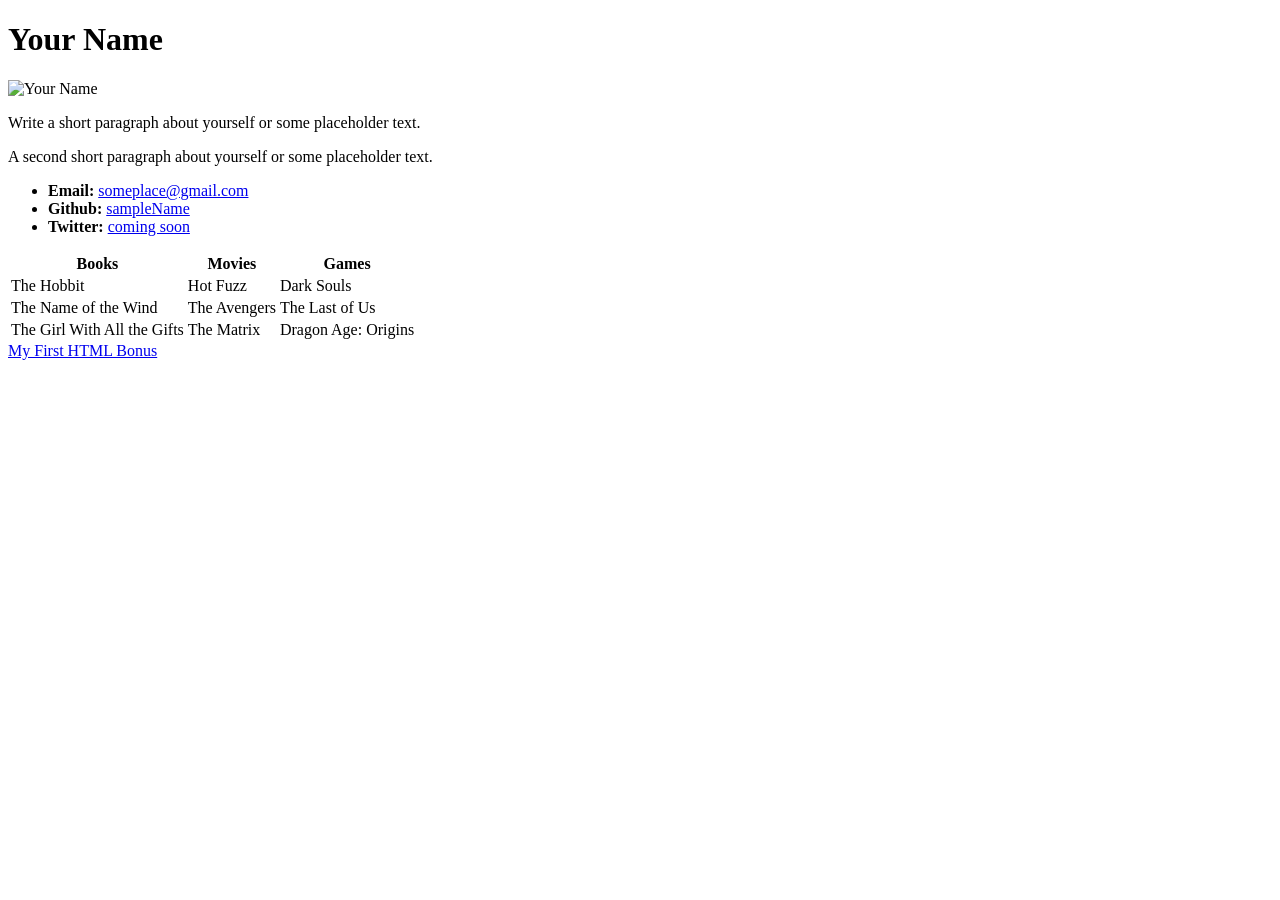
==== index.html @ 98514822 "Rename Index.html to index.html" ====
<!DOCTYPE html>
<html lang="en-us">
<head>
  <meta charset="UTF-8">
  <title>Activity 1: Basic HTML Bio</title>
</head>

<body>

  <h1>Your Name</h1>

  <img src="https://picsum.photos/200/200" alt="Your Name">

  <p>Write a short paragraph about yourself or some placeholder text.</p>
  <p>A second short paragraph about yourself or some placeholder text.</p>

  <ul>
    <li><strong>Email:</strong> <a href="#">someplace@gmail.com</a></li>
    <li><strong>Github:</strong> <a href="#">sampleName</a></li>
    <li><strong>Twitter:</strong> <a href="#">coming soon</a></li>
  </ul>

  <table>
    <tr>
      <th>Books</th>
      <th>Movies</th>
      <th>Games</th>
    </tr>
    <tr>
      <td>The Hobbit</td>
      <td>Hot Fuzz</td>
      <td>Dark Souls</td>
    </tr>
    <tr>
      <td>The Name of the Wind</td>
      <td>The Avengers</td>
      <td>The Last of Us</td>
    </tr>
    <tr>
      <td>The Girl With All the Gifts</td>
      <td>The Matrix</td>
      <td>Dragon Age: Origins</td>
    </tr>
  </table>

  <!-- Bonus link to last class page -->
  <a href="../../../../1/Activities/04-Stu_MyFirst_HTML/Solved/my-first-bonus.html">My First HTML Bonus</a>

</body>

</html>
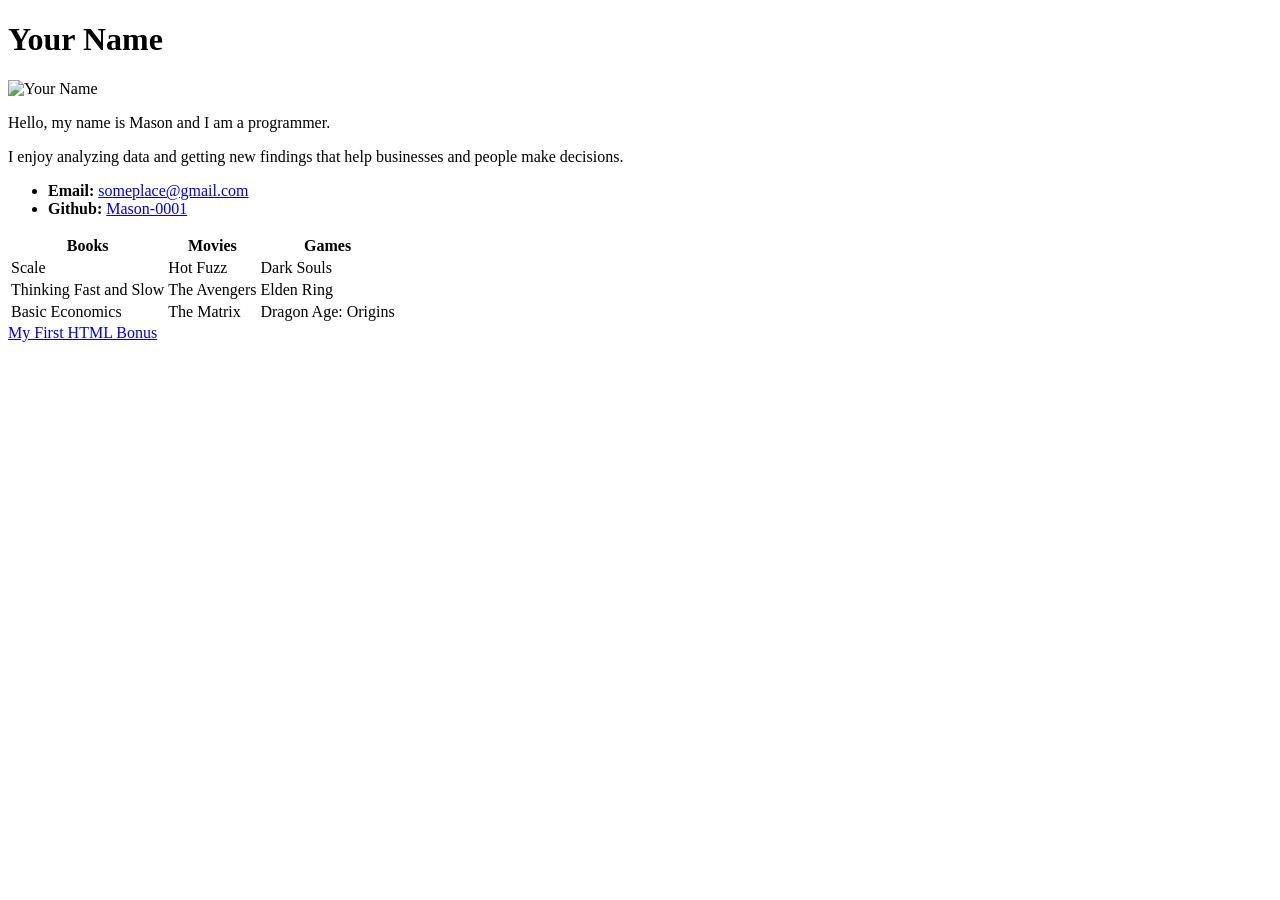
==== commit 6b74c7b2: "Update index.html" ====
--- a/index.html
+++ b/index.html
@@ -11,13 +11,12 @@
 
   <img src="https://picsum.photos/200/200" alt="Your Name">
 
-  <p>Write a short paragraph about yourself or some placeholder text.</p>
-  <p>A second short paragraph about yourself or some placeholder text.</p>
+  <p>Hello, my name is Mason and I am a programmer.</p>
+  <p>I enjoy analyzing data and getting new findings that help businesses and people make decisions.</p>
 
   <ul>
     <li><strong>Email:</strong> <a href="#">someplace@gmail.com</a></li>
-    <li><strong>Github:</strong> <a href="#">sampleName</a></li>
-    <li><strong>Twitter:</strong> <a href="#">coming soon</a></li>
+    <li><strong>Github:</strong> <a href="#">Mason-0001</a></li>
   </ul>
 
   <table>
@@ -27,17 +26,17 @@
       <th>Games</th>
     </tr>
     <tr>
-      <td>The Hobbit</td>
+      <td>Scale</td>
       <td>Hot Fuzz</td>
       <td>Dark Souls</td>
     </tr>
     <tr>
-      <td>The Name of the Wind</td>
+      <td>Thinking Fast and Slow</td>
       <td>The Avengers</td>
-      <td>The Last of Us</td>
+      <td>Elden Ring</td>
     </tr>
     <tr>
-      <td>The Girl With All the Gifts</td>
+      <td>Basic Economics</td>
       <td>The Matrix</td>
       <td>Dragon Age: Origins</td>
     </tr>
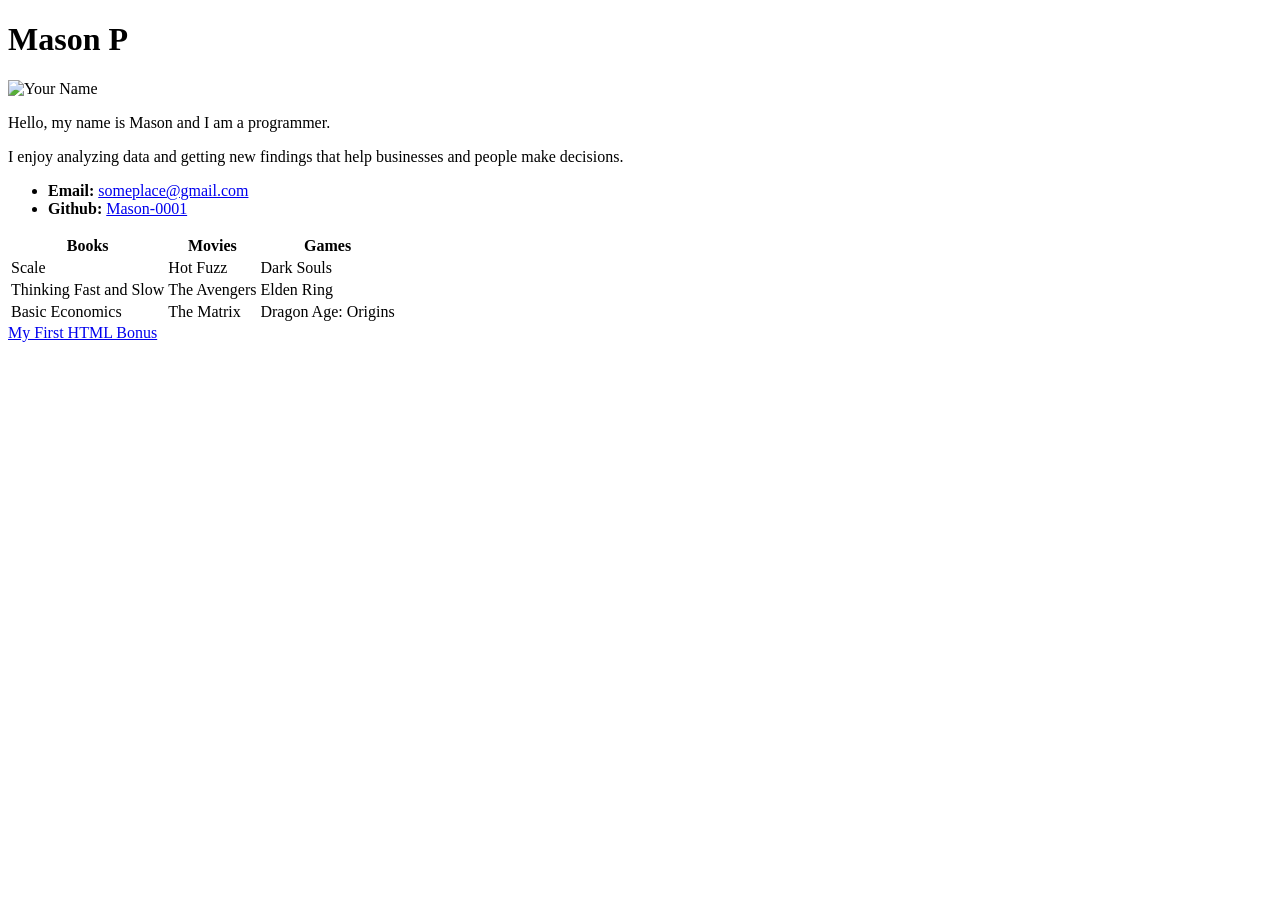
==== commit f2e4db66: "Update index.html" ====
--- a/index.html
+++ b/index.html
@@ -7,7 +7,7 @@
 
 <body>
 
-  <h1>Your Name</h1>
+  <h1>Mason P</h1>
 
   <img src="https://picsum.photos/200/200" alt="Your Name">
 
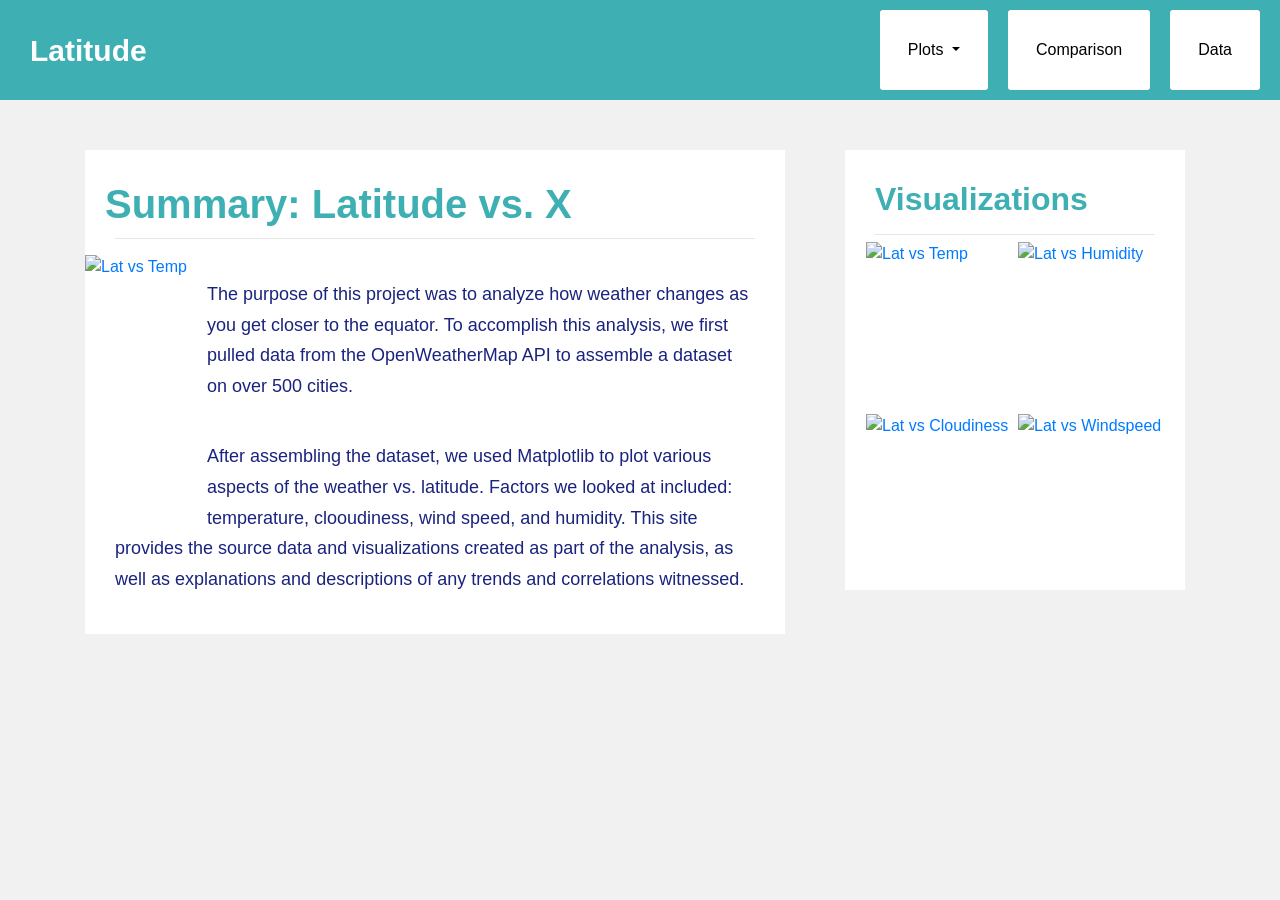
==== commit de24be99: "Add files via upload" ====
--- a/index.html
+++ b/index.html
@@ -1,50 +1,103 @@
 <!DOCTYPE html>
-<html lang="en-us">
+<html lang="en">
+
 <head>
   <meta charset="UTF-8">
-  <title>Activity 1: Basic HTML Bio</title>
+  <title>Latitude vs X</title>
+  <link rel="stylesheet" href="https://stackpath.bootstrapcdn.com/bootstrap/4.3.1/css/bootstrap.min.css" integrity="sha384-ggOyR0iXCbMQv3Xipma34MD+dH/1fQ784/j6cY/iJTQUOhcWr7x9JvoRxT2MZw1T" crossorigin="anonymous">
+  <link rel="stylesheet" href="style.css">
 </head>
 
 <body>
+    
+    <nav class="navbar navbar-expand-lg">
+        <a class="navbar-brand" href="index.html"><strong>Latitude</strong></a>
+        <button class="navbar-toggler" type="button" data-toggle="collapse" data-target="#navbarSupportedContent" aria-controls="navbarSupportedContent" aria-expanded="false" aria-label="Toggle navigation">
+          <span class="navbar-toggler-icon"></span>
+        </button>
+      
+        <div class="collapse navbar-collapse" id="navbarSupportedContent">
+            <ul class="navbar-nav">
+                <li class="nav-item dropdown">
+                    <a class="nav-link dropdown-toggle" href="#" id="navbarDropdown" role="button" data-toggle="dropdown" aria-haspopup="true" aria-expanded="false">
+                        Plots
+                    </a>
+                    <div class="dropdown-menu" aria-labelledby="navbarDropdown">
+                        <a class="dropdown-item" href="max-temp.html">Max Temperature</a>
+                        <a class="dropdown-item" href="humidity.html">Humidity</a>
+                        <a class="dropdown-item" href="cloudiness.html">Cloudiness</a>
+                        <a class="dropdown-item" href="windspeed.html">Windspeed</a>
+                    </div>
+                </li>
+                <li class="nav-item">
+                    <a class="nav-link" href="comparison.html">Comparison</a>
+                </li>
+                <li class="nav-item">
+                    <a class="nav-link" href="data.html">Data</a>
+                </li>
+            </ul>
+        </div>
+    </nav>
+  
 
-  <h1>Mason P</h1>
+    <div style="display: flex;" class="container">
+        <div class="row">
+            <div class="col-md-8">
+                <div class="display1" style="width: auto; background-color: #ffffff; margin-right: 30px;  margin-top: 50px; overflow-y: auto;">
+                    <div style="position: relative; top: 30px;">
+                        <h1 style="color:#3eb0b4; margin-left: 20px;"><strong>Summary: Latitude vs. X</strong></h1>
+                    </div>
+                    <hr style="display: block; margin-left: 30px; margin-right: 30px; margin-top: 40px;">
+                    <a target="_blank" href="Resources/assets/images/Fig1.png">
+                        <img src="Resources/assets/images/Fig1.png" alt="Lat vs Temp" style="float: left; margin-right: 20px; height: 270px; max-width: 270px; display: block;">
+                    </a>
+                    <p style="font-size: 18px; max-width: 800px; color: #1A237E; margin-top: 40px; line-height: 1.7; margin-right: 30px;">The purpose of this project was to analyze how weather changes as you get closer to the equator. To accomplish this analysis, we first pulled data from the OpenWeatherMap API to assemble a dataset on over 500 cities.</p>
+                    <p style="font-size: 18px; max-width: 800px; color: #1A237E; margin-bottom: 40px; margin-top: 40px; line-height: 1.7; margin-left: 30px; margin-right: 30px;">After assembling the dataset, we used Matplotlib to plot various aspects of the weather vs. latitude. Factors we looked at included: temperature, clooudiness, wind speed, and humidity. This site provides the source data and visualizations created as part of the analysis, as well as explanations and descriptions of any trends and correlations witnessed.</p>
+                    </div>
+            </div>
+            <div class="col-md-4">
+                <div class="display2" style="width: 340px; height: 440px; background-color: #ffffff; margin-top: 50px;">
+                    <div style="position: relative; top: 30px;">
+                            <h2 style="text-indent: 30px; color: #3eb0b4;"><strong>Visualizations</strong></h2>
+                           
+                            <hr style="display: block; margin-left: 30px; margin-right: 30px;">
+                    </div>
+                    <table id="images-table">
+                        <tr>
+                        <td>
+                            <a href="max-temp.html">
+                            <img src="Resources/assets/images/Fig1.png" alt="Lat vs Temp" style="max-width: 100%; display: block; margin-left: 20px; margin-right: auto; width: 150px; height: 150px; margin-top: 20px;" class="img-container">
+                            </a>
+                        </td>
+                        <td>
+                            <a href="humidity.html">
+                            <img src="Resources/assets/images/Fig2.png" alt="Lat vs Humidity" style="max-width: 100%; display: block; margin-left: auto; margin-right: 20px; width: 150px; height: 150px; margin-top: 20px;" class="img-container">
+                            </a>
+                        </td>
+                        </tr>
+                        <tr>
+                        <td>
+                            <a href="cloudiness.html">
+                            <img src="Resources/assets/images/Fig3.png" alt="Lat vs Cloudiness" style="max-width: 100%; display: block; margin-left: 20px; margin-right: auto; width: 150px; height: 150px; margin-top: 20px;" class="img-container">
+                            </a>
+                        </td>
+                        <td>
+                            <a href="windspeed.html">
+                                <img src="Resources/assets/images/Fig4.png" alt="Lat vs Windspeed" style="max-width: 100%; display: block; margin-left: auto; margin-right: 20px; width: 150px; height: 150px; margin-top: 20px;" class="img-container">
+                            </a>
+                        </td>
+                        </tr>
+                    </table>
+                </div>
+            </div>
+        </div>
+      </div>
 
-  <img src="https://picsum.photos/200/200" alt="Your Name">
+<script src="https://code.jquery.com/jquery-3.3.1.slim.min.js" integrity="sha384-q8i/X+965DzO0rT7abK41JStQIAqVgRVzpbzo5smXKp4YfRvH+8abtTE1Pi6jizo" crossorigin="anonymous"></script>
+<script src="https://cdnjs.cloudflare.com/ajax/libs/popper.js/1.14.7/umd/popper.min.js" integrity="sha384-UO2eT0CpHqdSJQ6hJty5KVphtPhzWj9WO1clHTMGa3JDZwrnQq4sF86dIHNDz0W1" crossorigin="anonymous"></script>
+<script src="https://stackpath.bootstrapcdn.com/bootstrap/4.3.1/js/bootstrap.min.js" integrity="sha384-JjSmVgyd0p3pXB1rRibZUAYoIIy6OrQ6VrjIEaFf/nJGzIxFDsf4x0xIM+B07jRM" crossorigin="anonymous"></script>
 
-  <p>Hello, my name is Mason and I am a programmer.</p>
-  <p>I enjoy analyzing data and getting new findings that help businesses and people make decisions.</p>
-
-  <ul>
-    <li><strong>Email:</strong> <a href="#">someplace@gmail.com</a></li>
-    <li><strong>Github:</strong> <a href="#">Mason-0001</a></li>
-  </ul>
-
-  <table>
-    <tr>
-      <th>Books</th>
-      <th>Movies</th>
-      <th>Games</th>
-    </tr>
-    <tr>
-      <td>Scale</td>
-      <td>Hot Fuzz</td>
-      <td>Dark Souls</td>
-    </tr>
-    <tr>
-      <td>Thinking Fast and Slow</td>
-      <td>The Avengers</td>
-      <td>Elden Ring</td>
-    </tr>
-    <tr>
-      <td>Basic Economics</td>
-      <td>The Matrix</td>
-      <td>Dragon Age: Origins</td>
-    </tr>
-  </table>
-
-  <!-- Bonus link to last class page -->
-  <a href="../../../../1/Activities/04-Stu_MyFirst_HTML/Solved/my-first-bonus.html">My First HTML Bonus</a>
 
 </body>
+</html>
 
-</html>
--- a/style.css
+++ b/style.css
@@ -0,0 +1,103 @@
+/* Giving the body the specified background color */
+body {
+    background: #f1f1f1;
+  }
+  
+  /* Giving our navbar some padding and a background color */
+  .navbar {
+    padding: 10px;
+    background: #3eb0b4;
+  }
+  
+  /* Making our navbar li's inline-block elements this makes it so we can have multiple on the same line. Floats could have been used too */
+  .navbar li {
+    display: inline-block;
+    padding: 20px;
+    margin-right: 10px;
+    margin-left: 10px;
+    cursor: pointer;
+    background: #fff;
+    border-radius: 3px;
+  }
+  
+  /* Getting rid of the default link styles here */
+  .navbar li a {
+    color: #000;
+    text-decoration: none;
+  }
+/* Below are the main navbar settings */
+  
+.navbar-brand {
+    color: #ffffff;
+    font-size: 30px;
+    margin-left: 20px;
+}
+
+.navbar-nav {
+    display: flex;
+    justify-content: flex-end;
+    width: 100%;
+}
+
+.nav-item {
+    margin-left: 10px;
+}
+
+.dropdown-menu {
+    right: 0;
+    left: auto;
+}
+
+.ml-auto {
+    order: -1;
+}
+    /* Media query for screens smaller than 768px and the settings for the navbar*/
+@media (max-width: 767px) {
+.navbar-nav {
+    flex-direction: column;
+    align-items: flex-start;
+}
+.navbar-brand {
+    color: #ffffff;
+    font-size: 30px;
+    margin-left: 20px;
+    background-color: #3eb0b4;
+    height: 100%;
+}
+.navbar {
+    padding: 0px;
+    background: #ffffff;
+}
+.navbar-toggler {
+    border: 2px solid black;
+    margin-right: 5px;
+    padding: 3px 8px;
+}
+.navbar-toggler-icon {
+display: inline-block;
+width: 28px;
+height: 28px;
+background: transparent url('https://cdn4.iconfinder.com/data/icons/wirecons-free-vector-icons/32/menu-alt-512.png') no-repeat center center;
+background-size: contain;
+cursor: pointer;
+}
+.dropdown-menu {
+    position: static;
+    float: none;
+    width: auto;
+}
+}
+  
+/* settings for comparison page when it is small. attempting to make horizontal lines after each row. Failed, may come back to it later.
+
+  @media (max-width: 767px) {
+    #Comparison .row:after { 
+        content: "";
+        display: block;
+        width: 100%;
+        height: 1px;
+        background-color: black;
+        margin-top: 20px;
+    }
+}
+*/
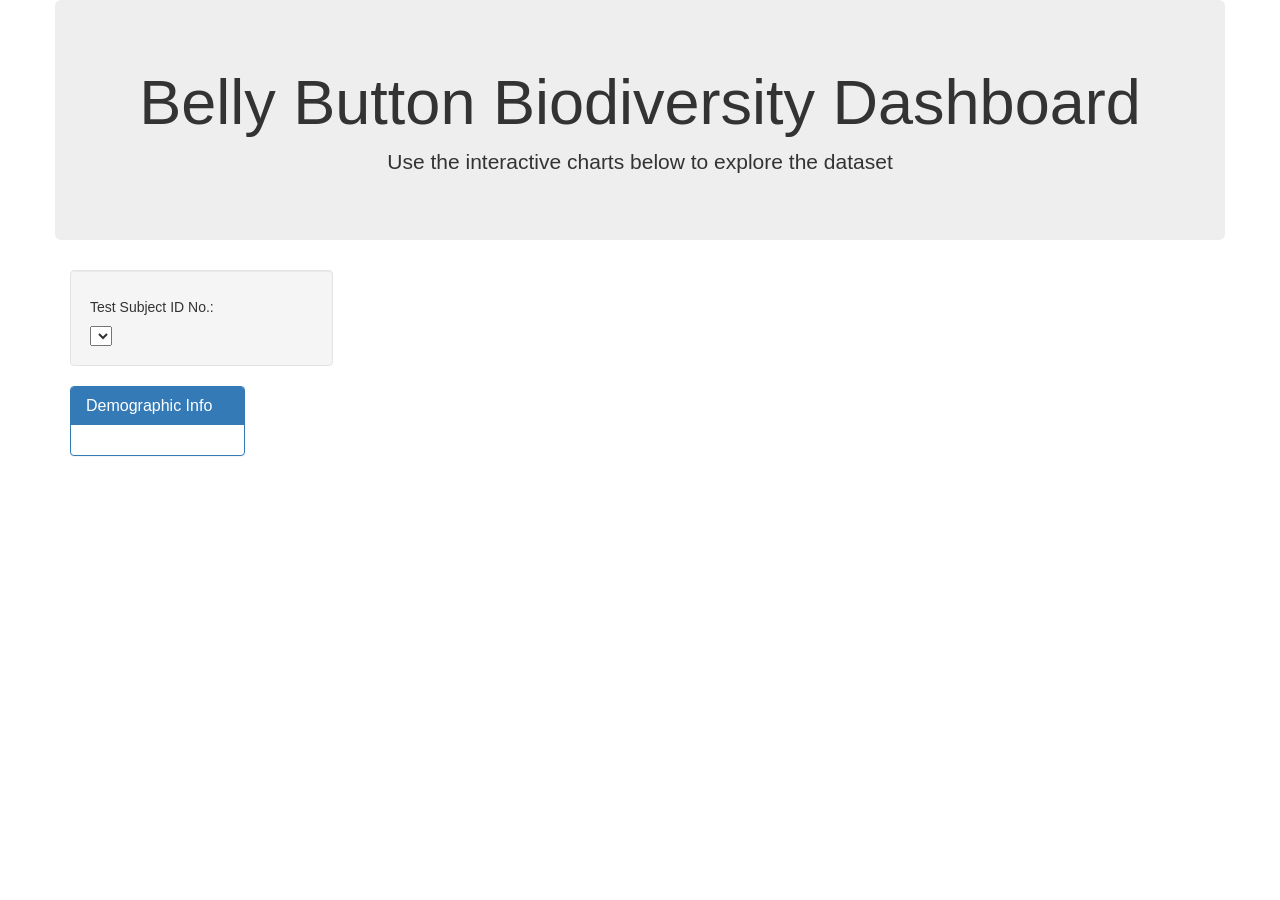
==== commit f7d09692: "Add files via upload" ====
--- a/index.html
+++ b/index.html
@@ -3,101 +3,52 @@
 
 <head>
   <meta charset="UTF-8">
-  <title>Latitude vs X</title>
-  <link rel="stylesheet" href="https://stackpath.bootstrapcdn.com/bootstrap/4.3.1/css/bootstrap.min.css" integrity="sha384-ggOyR0iXCbMQv3Xipma34MD+dH/1fQ784/j6cY/iJTQUOhcWr7x9JvoRxT2MZw1T" crossorigin="anonymous">
-  <link rel="stylesheet" href="style.css">
+  <meta name="viewport" content="width=device-width, initial-scale=1.0">
+  <meta http-equiv="X-UA-Compatible" content="ie=edge">
+  <title>Bellybutton Biodiversity</title>
+  <link rel="stylesheet" href="https://maxcdn.bootstrapcdn.com/bootstrap/3.3.7/css/bootstrap.min.css">
 </head>
 
 <body>
-    
-    <nav class="navbar navbar-expand-lg">
-        <a class="navbar-brand" href="index.html"><strong>Latitude</strong></a>
-        <button class="navbar-toggler" type="button" data-toggle="collapse" data-target="#navbarSupportedContent" aria-controls="navbarSupportedContent" aria-expanded="false" aria-label="Toggle navigation">
-          <span class="navbar-toggler-icon"></span>
-        </button>
-      
-        <div class="collapse navbar-collapse" id="navbarSupportedContent">
-            <ul class="navbar-nav">
-                <li class="nav-item dropdown">
-                    <a class="nav-link dropdown-toggle" href="#" id="navbarDropdown" role="button" data-toggle="dropdown" aria-haspopup="true" aria-expanded="false">
-                        Plots
-                    </a>
-                    <div class="dropdown-menu" aria-labelledby="navbarDropdown">
-                        <a class="dropdown-item" href="max-temp.html">Max Temperature</a>
-                        <a class="dropdown-item" href="humidity.html">Humidity</a>
-                        <a class="dropdown-item" href="cloudiness.html">Cloudiness</a>
-                        <a class="dropdown-item" href="windspeed.html">Windspeed</a>
-                    </div>
-                </li>
-                <li class="nav-item">
-                    <a class="nav-link" href="comparison.html">Comparison</a>
-                </li>
-                <li class="nav-item">
-                    <a class="nav-link" href="data.html">Data</a>
-                </li>
-            </ul>
+
+  <div class="container">
+    <div class="row">
+      <div class="col-md-12 jumbotron text-center">
+        <h1>Belly Button Biodiversity Dashboard</h1>
+        <p>Use the interactive charts below to explore the dataset</p>
+      </div>
+    </div>
+    <div class="row">
+      <div class="col-md-3">
+        <div class="well">
+          <h5>Test Subject ID No.:</h5>
+          <select id="selDataset"></select>
         </div>
-    </nav>
-  
-
-    <div style="display: flex;" class="container">
-        <div class="row">
-            <div class="col-md-8">
-                <div class="display1" style="width: auto; background-color: #ffffff; margin-right: 30px;  margin-top: 50px; overflow-y: auto;">
-                    <div style="position: relative; top: 30px;">
-                        <h1 style="color:#3eb0b4; margin-left: 20px;"><strong>Summary: Latitude vs. X</strong></h1>
-                    </div>
-                    <hr style="display: block; margin-left: 30px; margin-right: 30px; margin-top: 40px;">
-                    <a target="_blank" href="Resources/assets/images/Fig1.png">
-                        <img src="Resources/assets/images/Fig1.png" alt="Lat vs Temp" style="float: left; margin-right: 20px; height: 270px; max-width: 270px; display: block;">
-                    </a>
-                    <p style="font-size: 18px; max-width: 800px; color: #1A237E; margin-top: 40px; line-height: 1.7; margin-right: 30px;">The purpose of this project was to analyze how weather changes as you get closer to the equator. To accomplish this analysis, we first pulled data from the OpenWeatherMap API to assemble a dataset on over 500 cities.</p>
-                    <p style="font-size: 18px; max-width: 800px; color: #1A237E; margin-bottom: 40px; margin-top: 40px; line-height: 1.7; margin-left: 30px; margin-right: 30px;">After assembling the dataset, we used Matplotlib to plot various aspects of the weather vs. latitude. Factors we looked at included: temperature, clooudiness, wind speed, and humidity. This site provides the source data and visualizations created as part of the analysis, as well as explanations and descriptions of any trends and correlations witnessed.</p>
-                    </div>
-            </div>
-            <div class="col-md-4">
-                <div class="display2" style="width: 340px; height: 440px; background-color: #ffffff; margin-top: 50px;">
-                    <div style="position: relative; top: 30px;">
-                            <h2 style="text-indent: 30px; color: #3eb0b4;"><strong>Visualizations</strong></h2>
-                           
-                            <hr style="display: block; margin-left: 30px; margin-right: 30px;">
-                    </div>
-                    <table id="images-table">
-                        <tr>
-                        <td>
-                            <a href="max-temp.html">
-                            <img src="Resources/assets/images/Fig1.png" alt="Lat vs Temp" style="max-width: 100%; display: block; margin-left: 20px; margin-right: auto; width: 150px; height: 150px; margin-top: 20px;" class="img-container">
-                            </a>
-                        </td>
-                        <td>
-                            <a href="humidity.html">
-                            <img src="Resources/assets/images/Fig2.png" alt="Lat vs Humidity" style="max-width: 100%; display: block; margin-left: auto; margin-right: 20px; width: 150px; height: 150px; margin-top: 20px;" class="img-container">
-                            </a>
-                        </td>
-                        </tr>
-                        <tr>
-                        <td>
-                            <a href="cloudiness.html">
-                            <img src="Resources/assets/images/Fig3.png" alt="Lat vs Cloudiness" style="max-width: 100%; display: block; margin-left: 20px; margin-right: auto; width: 150px; height: 150px; margin-top: 20px;" class="img-container">
-                            </a>
-                        </td>
-                        <td>
-                            <a href="windspeed.html">
-                                <img src="Resources/assets/images/Fig4.png" alt="Lat vs Windspeed" style="max-width: 100%; display: block; margin-left: auto; margin-right: 20px; width: 150px; height: 150px; margin-top: 20px;" class="img-container">
-                            </a>
-                        </td>
-                        </tr>
-                    </table>
-                </div>
-            </div>
+        <div class="panel panel-primary" style="width: 175px;">
+          <div class="panel-heading">
+            <h3 class="panel-title">Demographic Info</h3>
+          </div>
+          <div id="sample-metadata" class="panel-body" style="overflow-y: auto; word-wrap: break-word;"></div>
         </div>
       </div>
+      <div class="col-md-5">
+        <div id="bar"></div>
+      </div>
+      <div class="col-md-4">
+        <div id="gauge"></div>
+      </div>
+    </div>
+    <div class="row">
+      <div class="col-md-12">
+        <div id="bubble"></div>
+      </div>
+    </div>
+  </div>
 
-<script src="https://code.jquery.com/jquery-3.3.1.slim.min.js" integrity="sha384-q8i/X+965DzO0rT7abK41JStQIAqVgRVzpbzo5smXKp4YfRvH+8abtTE1Pi6jizo" crossorigin="anonymous"></script>
-<script src="https://cdnjs.cloudflare.com/ajax/libs/popper.js/1.14.7/umd/popper.min.js" integrity="sha384-UO2eT0CpHqdSJQ6hJty5KVphtPhzWj9WO1clHTMGa3JDZwrnQq4sF86dIHNDz0W1" crossorigin="anonymous"></script>
-<script src="https://stackpath.bootstrapcdn.com/bootstrap/4.3.1/js/bootstrap.min.js" integrity="sha384-JjSmVgyd0p3pXB1rRibZUAYoIIy6OrQ6VrjIEaFf/nJGzIxFDsf4x0xIM+B07jRM" crossorigin="anonymous"></script>
+  <script src="https://d3js.org/d3.v5.min.js"></script>
+  <script src="https://cdn.plot.ly/plotly-latest.min.js"></script>
+  <!-- <script src="./static/js/bonus.js"></script> -->
+  <script src="./static/js/app.js"></script>
+</body>
 
-
-</body>
 </html>
-
